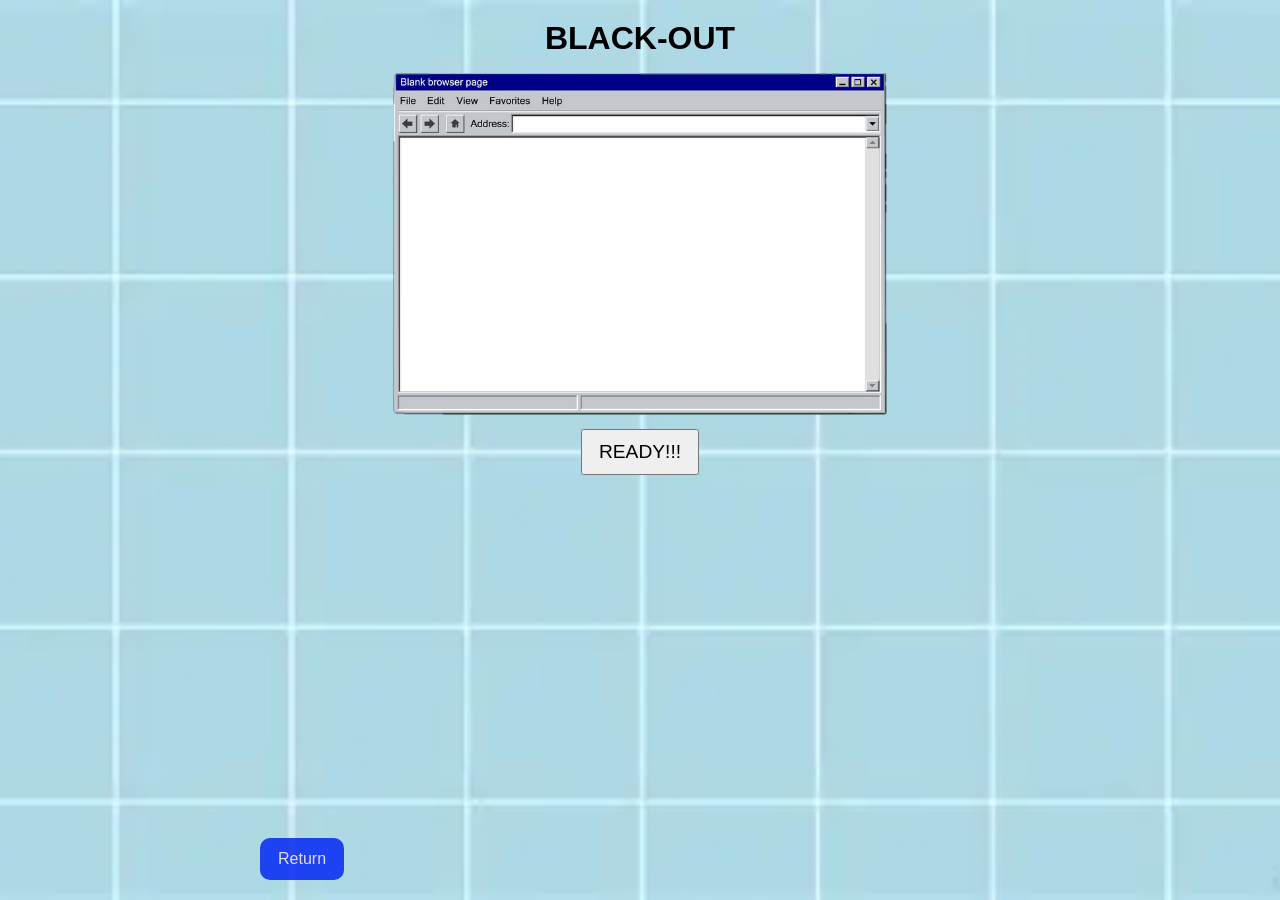
==== hoofdpagina/hoofdpagina/black-out/blackout.html @ 35f85ba4 "Merge branch 'main' of https://github.com/haydarcebe/project.H" ====
<!DOCTYPE html>
<html lang="en">
<head>
    <meta charset="UTF-8">
    <meta name="viewport" content="width=device-width, initial-scale=1.0">
    <link rel="stylesheet" href="blackout.css">
    <title>BLACK-OUT</title>
</head>
<body>
    <h1 id="titlechange">BLACK-OUT</h1>
    <main class="game">
        <img id="oldinterface" src="oldinterface.png" alt="The picture used for the Black-Out quiz">
        <button id="Ready">READY!!!</button>
        <p id="question-counter" aria-live="polite"></p>
        <h2 id="question-text"></h2>
        <div id="geefantwoorden" class="hide">
            <button id="antwoordA" class="answer"></button>
            <button id="antwoordB" class="answer"></button>
            <button id="antwoordC" class="answer"></button>
        </div>
        <p id="round-result" aria-live="polite"></p>
    </main>
    <nav class="page-links" aria-label="Page navigation">
        <a id="home-link" class="hide" href="../index.html">Return to Home</a>
        <a href="../index.html">Return</a>
    </nav>
    <script src="../Score/score.js"></script>
    <script src="blackout.js"></script>
</body>
</html>
---- hoofdpagina/hoofdpagina/black-out/blackout.css ----
* {
  box-sizing: border-box;
}

body {
  min-height: 100vh;
  margin: 0;
  padding: 20px;
  display: flex;
  flex-direction: column;
  align-items: center;
  background: url(babyblue.webp) center / cover fixed;
  font-family: Arial, Helvetica, sans-serif;
  text-align: center;
}

h1 {
  margin: 0 0 16px;
}

.game {
  width: min(100%, 760px);
  display: flex;
  flex-direction: column;
  align-items: center;
  gap: 14px;
}

#oldinterface {
  position: static;
  display: block;
  width: min(100%, 520px);
  max-height: 38vh;
  object-fit: contain;
}

.hide {
  display: none;
}

#geefantwoorden.hide {
  display: none;
}

#Ready,
.answer {
  max-width: 100%;
  padding: 10px 16px;
  font-size: 1.2rem;
  cursor: pointer;
}

#geefantwoorden {
  width: min(100%, 520px);
  display: grid;
  gap: 10px;
}

#geefantwoorden .answer {
  width: 100%;
  min-height: 48px;
  background: rgba(255, 255, 255, 0.88);
  border: 1px solid #284c67;
  border-radius: 8px;
  overflow-wrap: anywhere;
}

#geefantwoorden .answer:hover:not(:disabled) {
  color: #005b72;
}

#geefantwoorden .answer:disabled {
  cursor: default;
}

#question-counter,
#question-text,
#round-result {
  margin: 0;
}

.page-links {
  width: min(100%, 760px);
  margin-top: auto;
  padding-top: 24px;
  display: flex;
  justify-content: space-between;
  gap: 12px;
}

.page-links a {
  padding: 12px 18px;
  border-radius: 10px;
  background-color: rgb(4, 40, 245);
  color: rgb(235, 222, 222);
  text-decoration: none;
  opacity: 0.85;
}

.page-links a:hover {
  opacity: 1;
}

@media (max-width: 480px) {
  body {
    padding: 16px;
  }

  #oldinterface {
    max-height: 30vh;
  }

}
.card1:hover{
  animation: colors 0.3s infinite;
}
@keyframes colors {
  10%{color: greenyellow}
  20%{color:darkcyan}
  35%{color:rgb(7, 251, 255)}
  45%{color: lawngreen}
 50%{color:mediumspringgreen}
 75%{color:crimson}
 85%{color:blueviolet}
}
img{
  display:flex;
  justify-content: center;
  position: absolute;
  right: 27%;
  width:45%;
}
.hide{
  display: none;
}
.explosion{
  display: none;
  position: fixed;
  z-index: 20;
  width: min(220px, 60vw);
  aspect-ratio: 220 / 314;
  transform: translate(-50%, -50%);
  background-image: url("../explosion.png");
  background-size: 1700% 100%;
  background-position: 0 0;
  pointer-events: none;
}
.explosion.playing{
  display: block;
  animation: explosion-frames 1.7s steps(16, end) forwards;
}
@keyframes explosion-frames{
  to{background-position: 100% 0}
}
.antwoord1{ 
  position: absolute;
  max-width: 100%;
  bottom: 80%;
  right: 50%;
  font-size: 4rem;
  background: none;
  
}
.antwoord2{ 
  position: absolute;
  max-width: 100%;
  bottom: 50%;
  right: 50%;
  font-size: 4rem;
  background: none;
}
.antwoord3{ 
  position: absolute;
  max-width: 100%;
  bottom: 20%;
  right: 50%; 
  font-size: 4rem;
  background: none;
}
.antwoord1:hover{
animation: changingnow 0.9s infinite;
}
@keyframes changingnow{
 50%{color:aqua}
}
.antwoord2:hover{
animation: changingnow 0.9s infinite;
}
.antwoord3:hover{
animation: changingnow 0.9s infinite;
  .page-links {
    flex-wrap: wrap;
  }
}
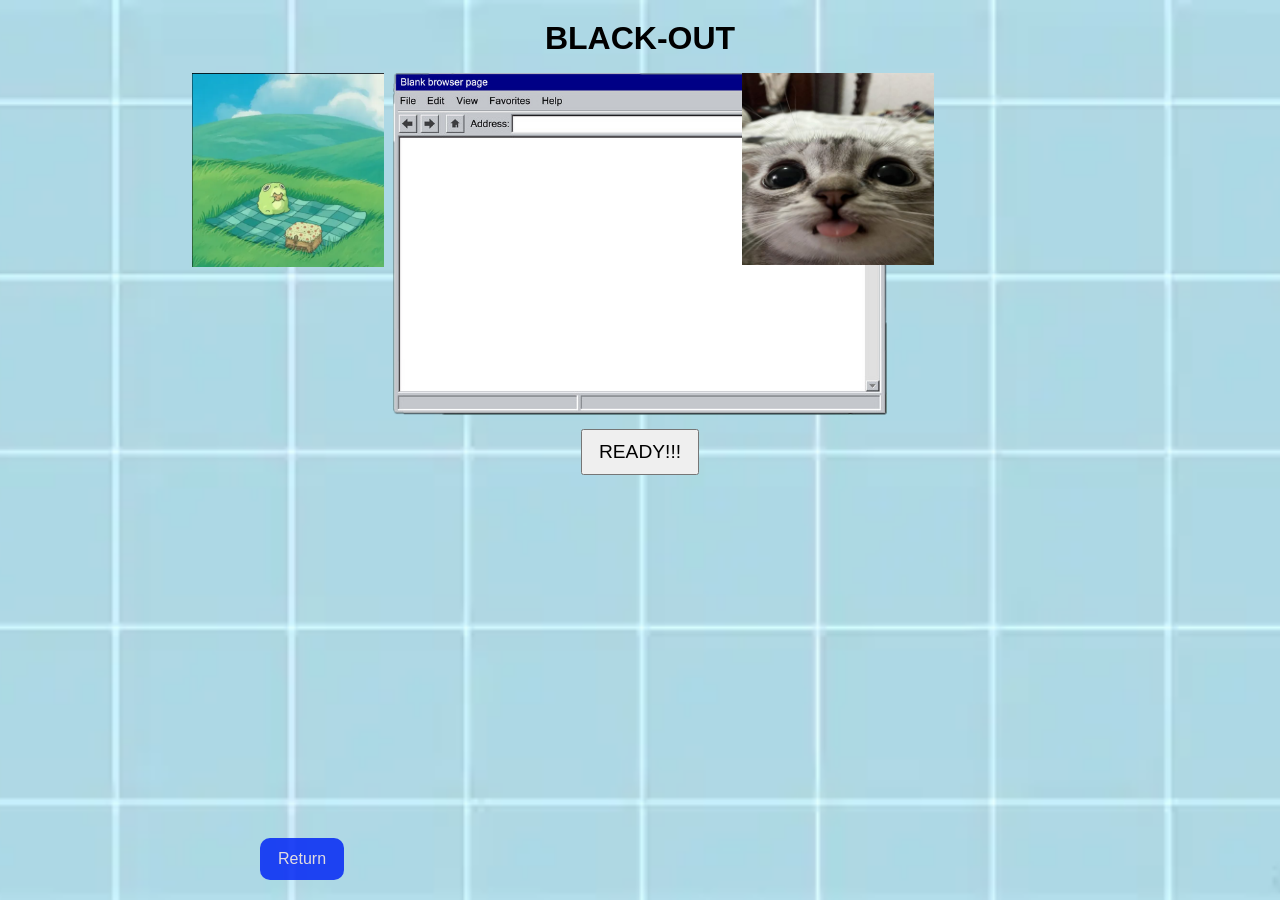
==== commit 08c6f744: "meer rondes en nieuwe fotos blackout" ====
--- a/hoofdpagina/hoofdpagina/black-out/blackout.html
+++ b/hoofdpagina/hoofdpagina/black-out/blackout.html
@@ -10,7 +10,10 @@
     <h1 id="titlechange">BLACK-OUT</h1>
     <main class="game">
         <img id="oldinterface" src="oldinterface.png" alt="The picture used for the Black-Out quiz">
+        <img id="cat" src="cat.png" alt="black-out cat picture" class="catblackout">
+        <img id="frog" src="frog.png" alt="blackout frog" class="frogblackout">
         <button id="Ready">READY!!!</button>
+        <div id="explosion" class="explosion" aria-hidden="true"></div>
         <p id="question-counter" aria-live="polite"></p>
         <h2 id="question-text"></h2>
         <div id="geefantwoorden" class="hide">
@@ -18,6 +21,7 @@
             <button id="antwoordB" class="answer"></button>
             <button id="antwoordC" class="answer"></button>
         </div>
+        <img id="final-celebration" alt="Zyzz dancing">
         <p id="round-result" aria-live="polite"></p>
     </main>
     <nav class="page-links" aria-label="Page navigation">
--- a/hoofdpagina/hoofdpagina/black-out/blackout.css
+++ b/hoofdpagina/hoofdpagina/black-out/blackout.css
@@ -149,6 +149,22 @@
   display: block;
   animation: explosion-frames 1.7s steps(16, end) forwards;
 }
+#final-celebration{
+  display: none;
+  position: fixed;
+  top: 50%;
+  left: 50%;
+  right: auto;
+  width: min(220px, 55vw);
+  height: min(220px, 55vw);
+  object-fit: cover;
+  transform: translate(-50%, -50%);
+  z-index: 30;
+  pointer-events: none;
+}
+#final-celebration.visible{
+  display: block;
+}
 @keyframes explosion-frames{
   to{background-position: 100% 0}
 }
@@ -192,3 +208,25 @@
     flex-wrap: wrap;
   }
 }
+.catblackout{
+  opacity: 0;
+  animation: catopacity 5s ease forwards; 
+  width: 15%;
+
+}
+@keyframes catopacity{
+  from{opacity: 0}
+  to{opacity: 1;}
+}
+
+.frogblackout{
+  opacity: 0;
+  animation: frogtopacity 15s ease forwards; 
+  width: 15%;
+  left: 15%;
+
+}
+@keyframes frogtopacity{
+  from{opacity: 0}
+  to{opacity: 1;}
+}
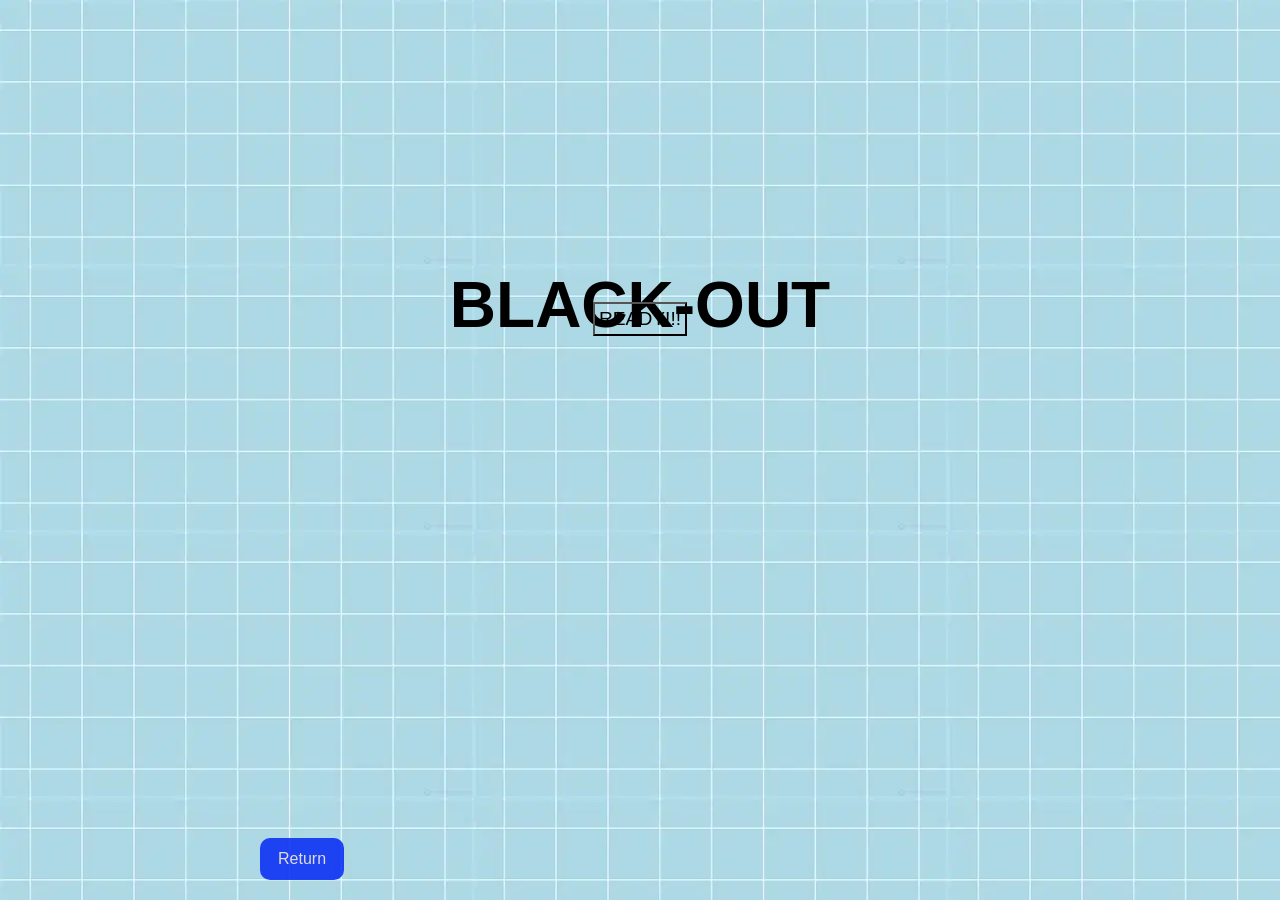
==== commit 183b333c: "changes animation and text" ====
--- a/hoofdpagina/hoofdpagina/black-out/blackout.html
+++ b/hoofdpagina/hoofdpagina/black-out/blackout.html
@@ -7,11 +7,12 @@
     <title>BLACK-OUT</title>
 </head>
 <body>
-    <h1 id="titlechange">BLACK-OUT</h1>
+    <h1 id="removeblacktitleremove">BLACK-OUT</h1>
     <main class="game">
-        <img id="oldinterface" src="oldinterface.png" alt="The picture used for the Black-Out quiz">
-        <img id="cat" src="cat.png" alt="black-out cat picture" class="catblackout">
-        <img id="frog" src="frog.png" alt="blackout frog" class="frogblackout">
+        <div class="questionpicture hide" id="questionpicture">
+            <img src="oldinterface.png" alt="Picture for this question">
+    <div class="tiles" id="tiles"></div>
+</div>
         <button id="Ready">READY!!!</button>
         <div id="explosion" class="explosion" aria-hidden="true"></div>
         <p id="question-counter" aria-live="polite"></p>
@@ -25,8 +26,8 @@
         <p id="round-result" aria-live="polite"></p>
     </main>
     <nav class="page-links" aria-label="Page navigation">
-        <a id="home-link" class="hide" href="../index.html">Return to Home</a>
         <a href="../index.html">Return</a>
+        <button id="restart-button" class="hide2">Play again</button>
     </nav>
     <script src="../Score/score.js"></script>
     <script src="blackout.js"></script>
--- a/hoofdpagina/hoofdpagina/black-out/blackout.css
+++ b/hoofdpagina/hoofdpagina/black-out/blackout.css
@@ -9,15 +9,24 @@
   display: flex;
   flex-direction: column;
   align-items: center;
-  background: url(babyblue.webp) center / cover fixed;
+  background: url(babyblue.webp) ;
   font-family: Arial, Helvetica, sans-serif;
   text-align: center;
 }
 
 h1 {
   margin: 0 0 16px;
-}
-
+ padding: 20%;
+ font-size: 4rem;
+  animation: blurtitle 3s infinite ease-in;
+}
+@keyframes blurtitle{
+25%{color:rgb(0, 0, 0);}
+50%{color: white;}
+75%{color: black ;}
+100%{color: white;}
+
+}
 .game {
   width: min(100%, 760px);
   display: flex;
@@ -42,12 +51,23 @@
   display: none;
 }
 
-#Ready,
-.answer {
-  max-width: 100%;
-  padding: 10px 16px;
+#Ready{
+    max-width: 50%;
+  padding: 0.5%;
   font-size: 1.2rem;
   cursor: pointer;
+  margin:   0 22% ;
+  margin-top: -40%; 
+background: transparent;
+
+}
+.answer {
+  max-width: 50%;
+  padding: 10px  16px;
+  font-size: 1.2rem;
+  cursor: pointer;
+  margin: 20px;
+margin-left: 25%;
 }
 
 #geefantwoorden {
@@ -85,6 +105,7 @@
   padding-top: 24px;
   display: flex;
   justify-content: space-between;
+  flex-wrap: wrap;
   gap: 12px;
 }
 
@@ -97,7 +118,20 @@
   opacity: 0.85;
 }
 
+.page-links button {
+  padding: 12px 18px;
+  border-radius: 10px;
+  background-color: rgb(4, 40, 245);
+  color: rgb(235, 222, 222);
+  text-decoration: none;
+  opacity: 0.85;
+}
+
 .page-links a:hover {
+  opacity: 1;
+}
+
+.page-links button:hover {
   opacity: 1;
 }
 
@@ -109,31 +143,31 @@
   #oldinterface {
     max-height: 30vh;
   }
-
-}
-.card1:hover{
+}
+
+.card1:hover {
   animation: colors 0.3s infinite;
 }
+
 @keyframes colors {
-  10%{color: greenyellow}
-  20%{color:darkcyan}
-  35%{color:rgb(7, 251, 255)}
-  45%{color: lawngreen}
- 50%{color:mediumspringgreen}
- 75%{color:crimson}
- 85%{color:blueviolet}
-}
-img{
-  display:flex;
+  10% { color: greenyellow }
+  20% { color: darkcyan }
+  35% { color: rgb(7, 251, 255) }
+  45% { color: lawngreen }
+  50% { color: mediumspringgreen }
+  75% { color: crimson }
+  85% { color: blueviolet }
+}
+
+img {
+  display: flex;
   justify-content: center;
   position: absolute;
   right: 27%;
-  width:45%;
-}
-.hide{
-  display: none;
-}
-.explosion{
+  width: 45%;
+}
+
+.explosion {
   display: none;
   position: fixed;
   z-index: 20;
@@ -145,11 +179,13 @@
   background-position: 0 0;
   pointer-events: none;
 }
-.explosion.playing{
+
+.explosion.playing {
   display: block;
   animation: explosion-frames 1.7s steps(16, end) forwards;
 }
-#final-celebration{
+
+#final-celebration {
   display: none;
   position: fixed;
   top: 50%;
@@ -162,22 +198,25 @@
   z-index: 30;
   pointer-events: none;
 }
-#final-celebration.visible{
+
+#final-celebration.visible {
   display: block;
 }
-@keyframes explosion-frames{
-  to{background-position: 100% 0}
-}
-.antwoord1{ 
+
+@keyframes explosion-frames {
+  to { background-position: 100% 0 }
+}
+
+.antwoord1 {
   position: absolute;
   max-width: 100%;
   bottom: 80%;
   right: 50%;
   font-size: 4rem;
   background: none;
-  
-}
-.antwoord2{ 
+}
+
+.antwoord2 {
   position: absolute;
   max-width: 100%;
   bottom: 50%;
@@ -185,48 +224,86 @@
   font-size: 4rem;
   background: none;
 }
-.antwoord3{ 
+
+.antwoord3 {
   position: absolute;
   max-width: 100%;
   bottom: 20%;
-  right: 50%; 
+  right: 50%;
   font-size: 4rem;
   background: none;
 }
-.antwoord1:hover{
-animation: changingnow 0.9s infinite;
-}
-@keyframes changingnow{
- 50%{color:aqua}
-}
-.antwoord2:hover{
-animation: changingnow 0.9s infinite;
-}
-.antwoord3:hover{
-animation: changingnow 0.9s infinite;
-  .page-links {
-    flex-wrap: wrap;
-  }
-}
-.catblackout{
+
+.antwoord1:hover {
+  animation: changingnow 0.9s infinite;
+}
+
+@keyframes changingnow {
+  50% { color: aqua }
+}
+
+.antwoord2:hover {
+  animation: changingnow 0.9s infinite;
+}
+
+.antwoord3:hover {
+  animation: changingnow 0.9s infinite;
+}
+
+.catblackout {
   opacity: 0;
-  animation: catopacity 5s ease forwards; 
+  animation: catopacity 15s ease forwards;
   width: 15%;
-
-}
-@keyframes catopacity{
-  from{opacity: 0}
-  to{opacity: 1;}
-}
-
-.frogblackout{
+}
+
+@keyframes catopacity {
+  from { opacity: 0 }
+  to { opacity: 1 }
+}
+
+.frogblackout {
   opacity: 0;
-  animation: frogtopacity 15s ease forwards; 
+  animation: frogtopacity 15s ease forwards;
   width: 15%;
   left: 15%;
-
-}
-@keyframes frogtopacity{
-  from{opacity: 0}
-  to{opacity: 1;}
-}
+}
+
+@keyframes frogtopacity {
+  from { opacity: 0 }
+  to { opacity: 1 }
+}
+
+.hide2 {
+  display: none;
+}
+
+.questionpicture {
+  position: relative;
+  width: min(100%, 300px);
+}
+
+.questionpicture img {
+  position: static;
+  display: block;
+  right: auto;
+  width: 100%;
+  height: auto;
+}
+
+.tiles {
+  position: absolute;
+  inset: 0;
+  display: grid;
+  grid-template-columns: repeat(5, 1fr);
+  grid-template-rows: repeat(4, 1fr);
+  pointer-events: none;
+}
+
+.tile {
+  background: black;
+  transition: opacity 0.4s;
+}
+
+.tile.gone {
+  opacity: 0;
+}
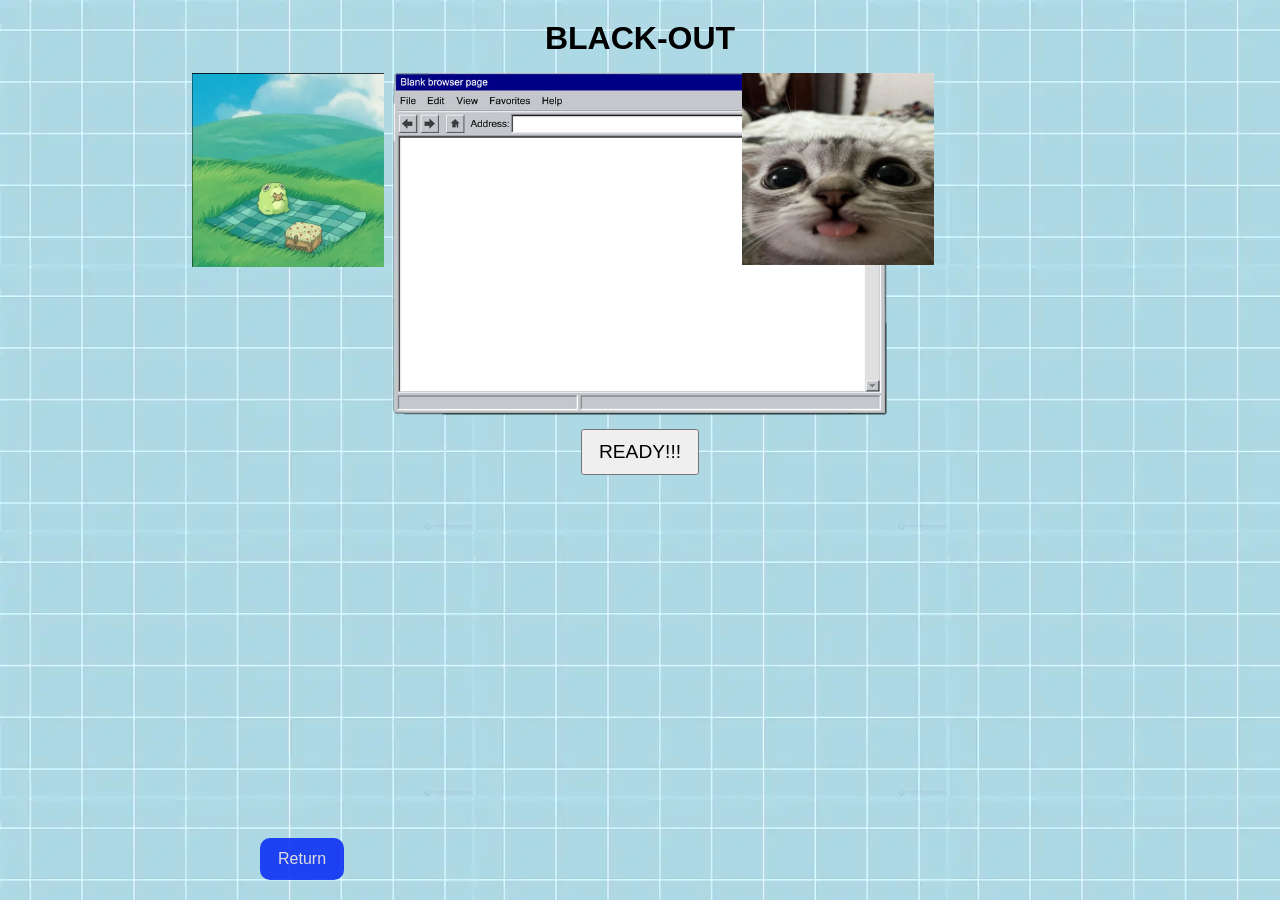
==== commit 3609ef5e: "changes css and text" ====
--- a/hoofdpagina/hoofdpagina/black-out/blackout.html
+++ b/hoofdpagina/hoofdpagina/black-out/blackout.html
@@ -7,10 +7,13 @@
     <title>BLACK-OUT</title>
 </head>
 <body>
-    <h1 id="removeblacktitleremove">BLACK-OUT</h1>
+    <h1 id="titlechange">BLACK-OUT</h1>
     <main class="game">
+        <img id="oldinterface" src="oldinterface.png" alt="The picture used for the Black-Out quiz">
+        <img id="cat" src="cat.png" alt="black-out cat picture" class="catblackout">
+        <img id="frog" src="frog.png" alt="blackout frog" class="frogblackout">
         <div class="questionpicture hide" id="questionpicture">
-            <img src="oldinterface.png" alt="Picture for this question">
+    <img src="oldinterface.png" alt="Picture for this question">
     <div class="tiles" id="tiles"></div>
 </div>
         <button id="Ready">READY!!!</button>
@@ -26,8 +29,8 @@
         <p id="round-result" aria-live="polite"></p>
     </main>
     <nav class="page-links" aria-label="Page navigation">
+        <a id="home-link" class="hide" href="../index.html">Return to Home</a>
         <a href="../index.html">Return</a>
-        <button id="restart-button" class="hide2">Play again</button>
     </nav>
     <script src="../Score/score.js"></script>
     <script src="blackout.js"></script>
--- a/hoofdpagina/hoofdpagina/black-out/blackout.css
+++ b/hoofdpagina/hoofdpagina/black-out/blackout.css
@@ -9,24 +9,15 @@
   display: flex;
   flex-direction: column;
   align-items: center;
-  background: url(babyblue.webp) ;
+  background: url(babyblue.webp);
   font-family: Arial, Helvetica, sans-serif;
   text-align: center;
 }
 
 h1 {
   margin: 0 0 16px;
- padding: 20%;
- font-size: 4rem;
-  animation: blurtitle 3s infinite ease-in;
-}
-@keyframes blurtitle{
-25%{color:rgb(0, 0, 0);}
-50%{color: white;}
-75%{color: black ;}
-100%{color: white;}
-
-}
+}
+
 .game {
   width: min(100%, 760px);
   display: flex;
@@ -51,23 +42,12 @@
   display: none;
 }
 
-#Ready{
-    max-width: 50%;
-  padding: 0.5%;
+#Ready,
+.answer {
+  max-width: 100%;
+  padding: 10px 16px;
   font-size: 1.2rem;
   cursor: pointer;
-  margin:   0 22% ;
-  margin-top: -40%; 
-background: transparent;
-
-}
-.answer {
-  max-width: 50%;
-  padding: 10px  16px;
-  font-size: 1.2rem;
-  cursor: pointer;
-  margin: 20px;
-margin-left: 25%;
 }
 
 #geefantwoorden {
@@ -105,7 +85,6 @@
   padding-top: 24px;
   display: flex;
   justify-content: space-between;
-  flex-wrap: wrap;
   gap: 12px;
 }
 
@@ -118,20 +97,7 @@
   opacity: 0.85;
 }
 
-.page-links button {
-  padding: 12px 18px;
-  border-radius: 10px;
-  background-color: rgb(4, 40, 245);
-  color: rgb(235, 222, 222);
-  text-decoration: none;
-  opacity: 0.85;
-}
-
 .page-links a:hover {
-  opacity: 1;
-}
-
-.page-links button:hover {
   opacity: 1;
 }
 
@@ -143,31 +109,31 @@
   #oldinterface {
     max-height: 30vh;
   }
-}
-
-.card1:hover {
+
+}
+.card1:hover{
   animation: colors 0.3s infinite;
 }
-
 @keyframes colors {
-  10% { color: greenyellow }
-  20% { color: darkcyan }
-  35% { color: rgb(7, 251, 255) }
-  45% { color: lawngreen }
-  50% { color: mediumspringgreen }
-  75% { color: crimson }
-  85% { color: blueviolet }
-}
-
-img {
-  display: flex;
+  10%{color: greenyellow}
+  20%{color:darkcyan}
+  35%{color:rgb(7, 251, 255)}
+  45%{color: lawngreen}
+ 50%{color:mediumspringgreen}
+ 75%{color:crimson}
+ 85%{color:blueviolet}
+}
+img{
+  display:flex;
   justify-content: center;
   position: absolute;
   right: 27%;
-  width: 45%;
-}
-
-.explosion {
+  width:45%;
+}
+.hide{
+  display: none;
+}
+.explosion{
   display: none;
   position: fixed;
   z-index: 20;
@@ -179,13 +145,11 @@
   background-position: 0 0;
   pointer-events: none;
 }
-
-.explosion.playing {
+.explosion.playing{
   display: block;
   animation: explosion-frames 1.7s steps(16, end) forwards;
 }
-
-#final-celebration {
+#final-celebration{
   display: none;
   position: fixed;
   top: 50%;
@@ -198,25 +162,22 @@
   z-index: 30;
   pointer-events: none;
 }
-
-#final-celebration.visible {
+#final-celebration.visible{
   display: block;
 }
-
-@keyframes explosion-frames {
-  to { background-position: 100% 0 }
-}
-
-.antwoord1 {
+@keyframes explosion-frames{
+  to{background-position: 100% 0}
+}
+.antwoord1{ 
   position: absolute;
   max-width: 100%;
   bottom: 80%;
   right: 50%;
   font-size: 4rem;
   background: none;
-}
-
-.antwoord2 {
+  
+}
+.antwoord2{ 
   position: absolute;
   max-width: 100%;
   bottom: 50%;
@@ -224,86 +185,48 @@
   font-size: 4rem;
   background: none;
 }
-
-.antwoord3 {
+.antwoord3{ 
   position: absolute;
   max-width: 100%;
   bottom: 20%;
-  right: 50%;
+  right: 50%; 
   font-size: 4rem;
   background: none;
 }
-
-.antwoord1:hover {
-  animation: changingnow 0.9s infinite;
-}
-
-@keyframes changingnow {
-  50% { color: aqua }
-}
-
-.antwoord2:hover {
-  animation: changingnow 0.9s infinite;
-}
-
-.antwoord3:hover {
-  animation: changingnow 0.9s infinite;
-}
-
-.catblackout {
+.antwoord1:hover{
+animation: changingnow 0.9s infinite;
+}
+@keyframes changingnow{
+ 50%{color:aqua}
+}
+.antwoord2:hover{
+animation: changingnow 0.9s infinite;
+}
+.antwoord3:hover{
+animation: changingnow 0.9s infinite;
+  .page-links {
+    flex-wrap: wrap;
+  }
+}
+.catblackout{
   opacity: 0;
-  animation: catopacity 15s ease forwards;
+  animation: catopacity 5s ease forwards; 
   width: 15%;
-}
-
-@keyframes catopacity {
-  from { opacity: 0 }
-  to { opacity: 1 }
-}
-
-.frogblackout {
+
+}
+@keyframes catopacity{
+  from{opacity: 0}
+  to{opacity: 1;}
+}
+
+.frogblackout{
   opacity: 0;
-  animation: frogtopacity 15s ease forwards;
+  animation: frogtopacity 15s ease forwards; 
   width: 15%;
   left: 15%;
-}
-
-@keyframes frogtopacity {
-  from { opacity: 0 }
-  to { opacity: 1 }
-}
-
-.hide2 {
-  display: none;
-}
-
-.questionpicture {
-  position: relative;
-  width: min(100%, 300px);
-}
-
-.questionpicture img {
-  position: static;
-  display: block;
-  right: auto;
-  width: 100%;
-  height: auto;
-}
-
-.tiles {
-  position: absolute;
-  inset: 0;
-  display: grid;
-  grid-template-columns: repeat(5, 1fr);
-  grid-template-rows: repeat(4, 1fr);
-  pointer-events: none;
-}
-
-.tile {
-  background: black;
-  transition: opacity 0.4s;
-}
-
-.tile.gone {
-  opacity: 0;
-}+
+}
+@keyframes frogtopacity{
+  from{opacity: 0}
+  to{opacity: 1;}
+}
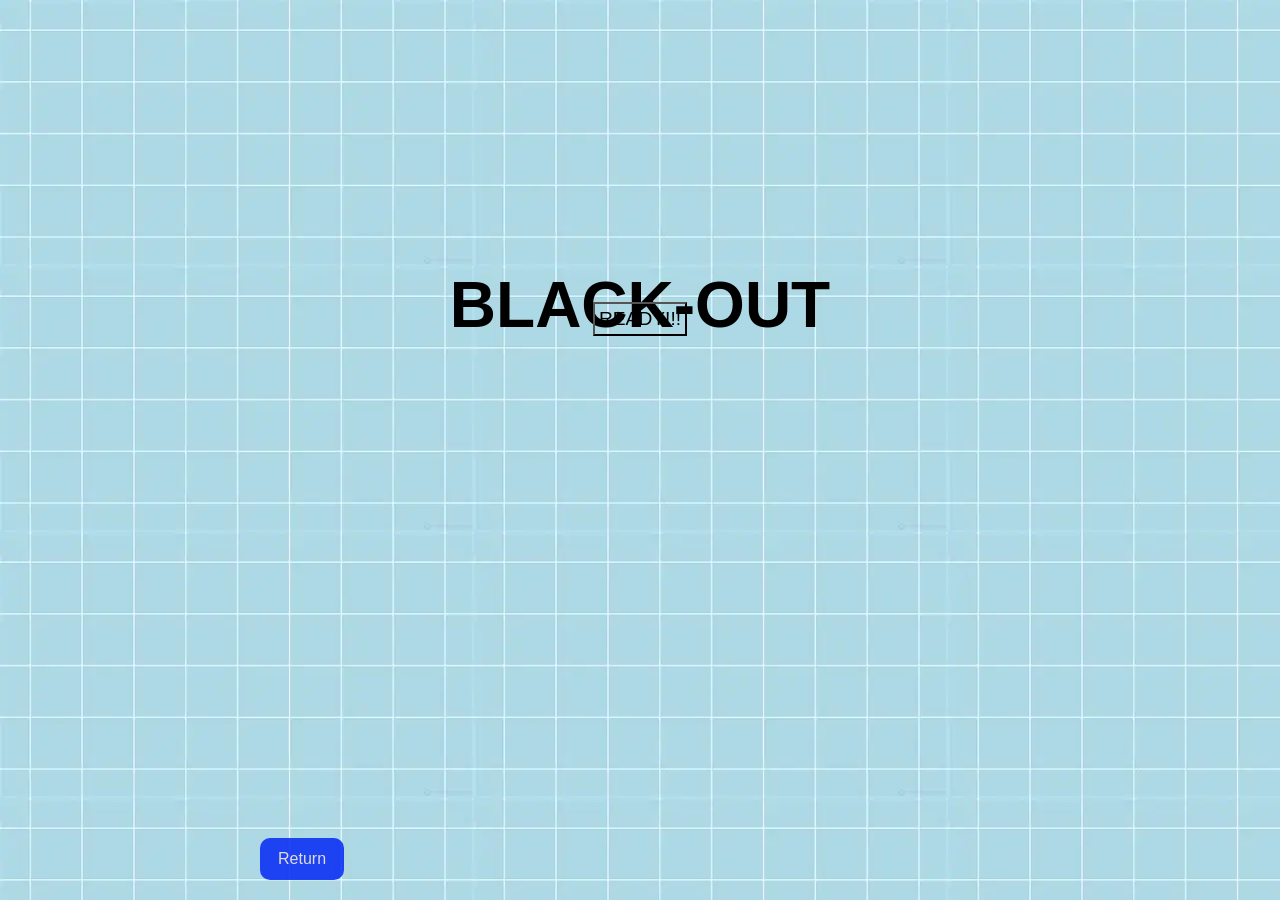
==== commit f6857907: "fixes bug" ====
--- a/hoofdpagina/hoofdpagina/black-out/blackout.html
+++ b/hoofdpagina/hoofdpagina/black-out/blackout.html
@@ -7,19 +7,17 @@
     <title>BLACK-OUT</title>
 </head>
 <body>
-    <h1 id="titlechange">BLACK-OUT</h1>
-    <main class="game">
-        <img id="oldinterface" src="oldinterface.png" alt="The picture used for the Black-Out quiz">
-        <img id="cat" src="cat.png" alt="black-out cat picture" class="catblackout">
-        <img id="frog" src="frog.png" alt="blackout frog" class="frogblackout">
+    <h1 id="removeblacktitleremove">BLACK-OUT</h1>
+   <main class="game">
         <div class="questionpicture hide" id="questionpicture">
-    <img src="oldinterface.png" alt="Picture for this question">
+            <img src="oldinterface.png" alt="Picture for this question">
     <div class="tiles" id="tiles"></div>
 </div>
-        <button id="Ready">READY!!!</button>
+      <button id="Ready">READY!!!</button>
         <div id="explosion" class="explosion" aria-hidden="true"></div>
         <p id="question-counter" aria-live="polite"></p>
         <h2 id="question-text"></h2>
+     
         <div id="geefantwoorden" class="hide">
             <button id="antwoordA" class="answer"></button>
             <button id="antwoordB" class="answer"></button>
@@ -29,8 +27,8 @@
         <p id="round-result" aria-live="polite"></p>
     </main>
     <nav class="page-links" aria-label="Page navigation">
-        <a id="home-link" class="hide" href="../index.html">Return to Home</a>
         <a href="../index.html">Return</a>
+        <button id="restart-button" class="hide2">Play again</button>
     </nav>
     <script src="../Score/score.js"></script>
     <script src="blackout.js"></script>
--- a/hoofdpagina/hoofdpagina/black-out/blackout.css
+++ b/hoofdpagina/hoofdpagina/black-out/blackout.css
@@ -16,8 +16,17 @@
 
 h1 {
   margin: 0 0 16px;
-}
-
+ padding: 20%;
+ font-size: 4rem;
+  animation: blurtitle 3s infinite ease-in;
+}
+@keyframes blurtitle{
+25%{color:rgb(0, 0, 0);}
+50%{color: white;}
+75%{color: black ;}
+100%{color: white;}
+
+}
 .game {
   width: min(100%, 760px);
   display: flex;
@@ -42,12 +51,23 @@
   display: none;
 }
 
-#Ready,
-.answer {
-  max-width: 100%;
-  padding: 10px 16px;
+#Ready{
+    max-width: 50%;
+  padding: 0.5%;
   font-size: 1.2rem;
   cursor: pointer;
+  margin:   0 22% ;
+  margin-top: -40%; 
+background: transparent;
+
+}
+.answer {
+  max-width: 50%;
+  padding: 10px  16px;
+  font-size: 1.2rem;
+  cursor: pointer;
+  margin: 20px;
+margin-left: 25%;
 }
 
 #geefantwoorden {
@@ -85,6 +105,7 @@
   padding-top: 24px;
   display: flex;
   justify-content: space-between;
+  flex-wrap: wrap;
   gap: 12px;
 }
 
@@ -97,7 +118,20 @@
   opacity: 0.85;
 }
 
+.page-links button {
+  padding: 12px 18px;
+  border-radius: 10px;
+  background-color: rgb(4, 40, 245);
+  color: rgb(235, 222, 222);
+  text-decoration: none;
+  opacity: 0.85;
+}
+
 .page-links a:hover {
+  opacity: 1;
+}
+
+.page-links button:hover {
   opacity: 1;
 }
 
@@ -109,31 +143,31 @@
   #oldinterface {
     max-height: 30vh;
   }
-
-}
-.card1:hover{
+}
+
+.card1:hover {
   animation: colors 0.3s infinite;
 }
+
 @keyframes colors {
-  10%{color: greenyellow}
-  20%{color:darkcyan}
-  35%{color:rgb(7, 251, 255)}
-  45%{color: lawngreen}
- 50%{color:mediumspringgreen}
- 75%{color:crimson}
- 85%{color:blueviolet}
-}
-img{
-  display:flex;
+  10% { color: greenyellow }
+  20% { color: darkcyan }
+  35% { color: rgb(7, 251, 255) }
+  45% { color: lawngreen }
+  50% { color: mediumspringgreen }
+  75% { color: crimson }
+  85% { color: blueviolet }
+}
+
+img {
+  display: flex;
   justify-content: center;
   position: absolute;
   right: 27%;
-  width:45%;
-}
-.hide{
-  display: none;
-}
-.explosion{
+  width: 45%;
+}
+
+.explosion {
   display: none;
   position: fixed;
   z-index: 20;
@@ -145,11 +179,13 @@
   background-position: 0 0;
   pointer-events: none;
 }
-.explosion.playing{
+
+.explosion.playing {
   display: block;
   animation: explosion-frames 1.7s steps(16, end) forwards;
 }
-#final-celebration{
+
+#final-celebration {
   display: none;
   position: fixed;
   top: 50%;
@@ -162,22 +198,25 @@
   z-index: 30;
   pointer-events: none;
 }
-#final-celebration.visible{
+
+#final-celebration.visible {
   display: block;
 }
-@keyframes explosion-frames{
-  to{background-position: 100% 0}
-}
-.antwoord1{ 
+
+@keyframes explosion-frames {
+  to { background-position: 100% 0 }
+}
+
+.antwoord1 {
   position: absolute;
   max-width: 100%;
   bottom: 80%;
   right: 50%;
   font-size: 4rem;
   background: none;
-  
-}
-.antwoord2{ 
+}
+
+.antwoord2 {
   position: absolute;
   max-width: 100%;
   bottom: 50%;
@@ -185,48 +224,85 @@
   font-size: 4rem;
   background: none;
 }
-.antwoord3{ 
+
+.antwoord3 {
   position: absolute;
   max-width: 100%;
   bottom: 20%;
-  right: 50%; 
+  right: 50%;
   font-size: 4rem;
   background: none;
 }
-.antwoord1:hover{
-animation: changingnow 0.9s infinite;
-}
-@keyframes changingnow{
- 50%{color:aqua}
-}
-.antwoord2:hover{
-animation: changingnow 0.9s infinite;
-}
-.antwoord3:hover{
-animation: changingnow 0.9s infinite;
-  .page-links {
-    flex-wrap: wrap;
-  }
-}
-.catblackout{
+
+.antwoord1:hover {
+  animation: changingnow 0.9s infinite;
+}
+
+@keyframes changingnow {
+  50% { color: aqua }
+}
+
+.antwoord2:hover {
+  animation: changingnow 0.9s infinite;
+}
+
+.antwoord3:hover {
+  animation: changingnow 0.9s infinite;
+}
+
+
+
+@keyframes catopacity {
+  from { opacity: 0 }
+  to { opacity: 1 }
+}
+
+.frogblackout {
   opacity: 0;
-  animation: catopacity 5s ease forwards; 
-  width: 15%;
-
-}
-@keyframes catopacity{
-  from{opacity: 0}
-  to{opacity: 1;}
-}
-
-.frogblackout{
-  opacity: 0;
-  animation: frogtopacity 15s ease forwards; 
+  animation: frogtopacity 15s ease forwards;
   width: 15%;
   left: 15%;
-
-}
-@keyframes frogtopacity{
-  from{opacity: 0}
-  to{opacity: 1;}
-}
+}
+
+@keyframes frogtopacity {
+  from { opacity: 0 }
+  to { opacity: 1 }
+}
+
+.hide2 {
+  display: none;
+}
+
+.questionpicture {
+  position: relative;
+  width: min(100%, 300px);
+}
+
+.questionpicture img {
+  position: static;
+  display: block;
+  right: auto;
+  width: 100%;
+  height: auto;
+}
+
+.tiles {
+  position: absolute;
+  inset: 0;
+  display: grid;
+  grid-template-columns: repeat(5, 1fr);
+  grid-template-rows: repeat(4, 1fr);
+  pointer-events: none;
+}
+
+.tile {
+  background: black;
+  transition: opacity 0.4s;
+}
+
+.tile.gone {
+  opacity: 0;
+}
+.hidingfroggy{
+  display:none;
+}
